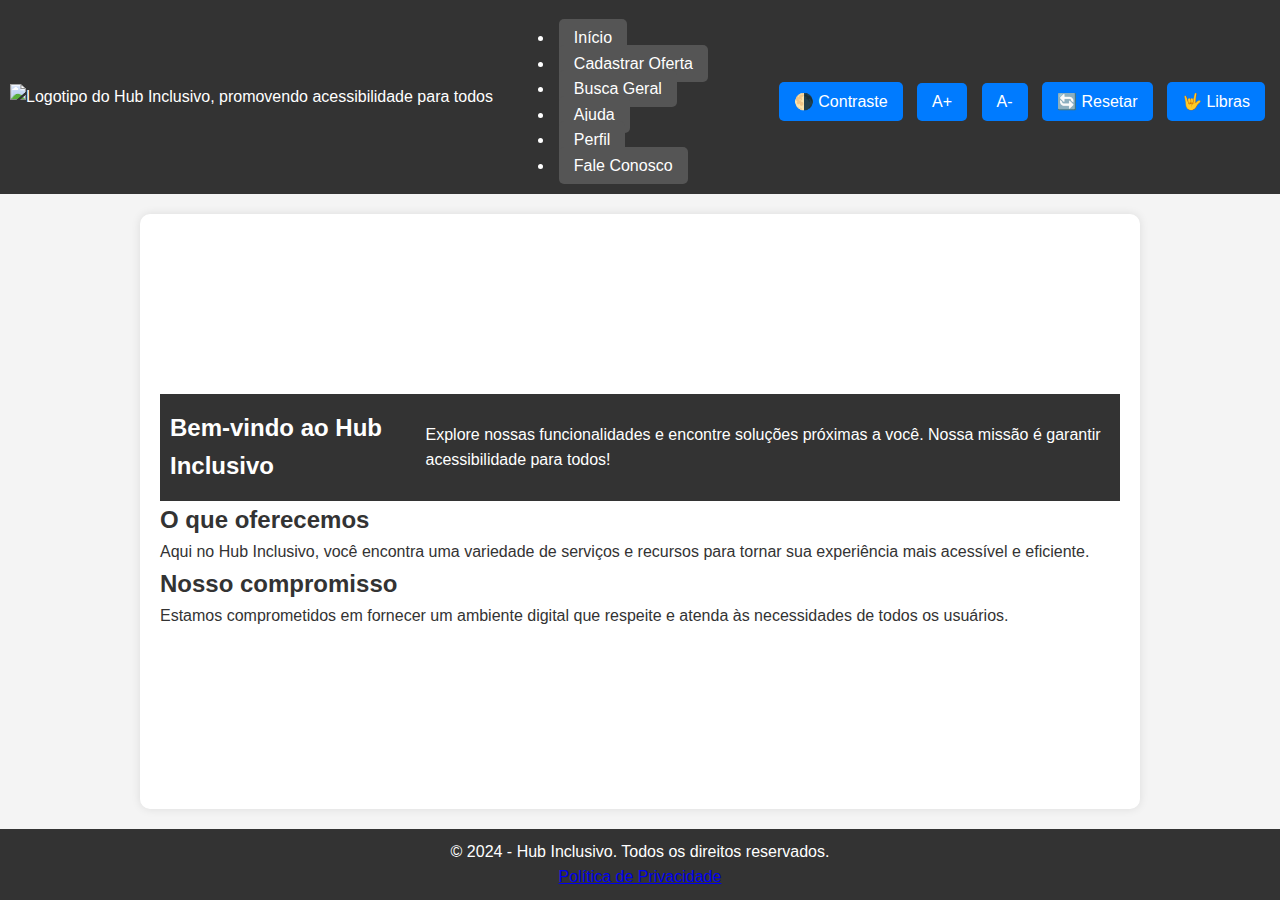
==== index.html @ 8b38e3e5 "adjusting structure" ====
<!DOCTYPE html>
<html lang="pt-BR">
<head>
  <meta charset="UTF-8">
  <meta name="viewport" content="width=device-width, initial-scale=1.0">
  <title>Hub Inclusivo</title>
  <link rel="stylesheet" href="styles.css">
</head>
<body>

  <!-- Cabeçalho com logotipo e menu -->
  <header>
    <div class="logo" role="banner">
      <img src="logo.png" alt="Logotipo do Hub Inclusivo, promovendo acessibilidade para todos">
    </div>

    <nav aria-label="Menu principal">
      <ul class="menu">
        <li><a href="index.html" aria-label="Ir para a página inicial">Início</a></li>
        <li><a href="/Pages/cadastrar-oferta.html" aria-label="Cadastrar uma oferta de serviço">Cadastrar Oferta</a></li>
        <li><a href="/Pages/buscar-oferta.html" aria-label="Buscar ofertas disponíveis">Busca Geral</a></li>
        <li><a href="/Pages/instrucoes-uso.html" aria-label="Acessar as instruções de uso">Ajuda</a></li>
        <li><a href="/Pages/perfil.html" aria-label="Acessar o perfil do usuário">Perfil</a></li>
        <li><a href="/Pages/fale-conosco.html" aria-label="Entre em contato conosco">Fale Conosco</a></li>
      </ul>
    </nav>

    <!-- Controles de acessibilidade -->
    <div class="accessibility-controls" role="toolbar" aria-label="Controles de acessibilidade">
      <button id="toggle-contrast" aria-label="Ativar ou desativar o modo de alto contraste">🌗 Contraste</button>
      <button id="increase-text" aria-label="Aumentar o tamanho do texto">A+</button>
      <button id="decrease-text" aria-label="Diminuir o tamanho do texto">A-</button>
      <button id="reset-zoom" aria-label="Resetar o zoom da página">🔄 Resetar</button>
      <button id="toggle-libras" aria-label="Ativar ou desativar o suporte em Libras">🤟 Libras</button>
    </div>
  </header>

 <!-- Conteúdo principal -->
<main>
  <section id="content" aria-labelledby="main-title">
    <header>
      <h1 id="main-title">Bem-vindo ao Hub Inclusivo</h1>
      <p>Explore nossas funcionalidades e encontre soluções próximas a você. Nossa missão é garantir acessibilidade para todos!</p>
    </header>

    <article>
      <section>
        <h2>O que oferecemos</h2>
        <p>Aqui no Hub Inclusivo, você encontra uma variedade de serviços e recursos para tornar sua experiência mais acessível e eficiente.</p>
      </section>

      <section>
        <h2>Nosso compromisso</h2>
        <p>Estamos comprometidos em fornecer um ambiente digital que respeite e atenda às necessidades de todos os usuários.</p>
      </section>
    </article>
  </section>
</main>

  <!-- Rodapé -->
  <footer>
    <p>© 2024 - Hub Inclusivo. Todos os direitos reservados.</p>
    <p><a href="politica-privacidade.html" aria-label="Leia nossa política de privacidade">Política de Privacidade</a></p>
  </footer>

  <!-- Inclusão do JavaScript -->
  <script src="/Js/script.js"></script>
</body>
</html>
---- styles.css ----
* {
  margin: 0;
  padding: 0;
  box-sizing: border-box;
}

body {
  font-family: Arial, sans-serif;
  line-height: 1.6;
  background-color: #f4f4f4;
  color: #333;
  display: flex;
  flex-direction: column;
  min-height: 100vh;
  transition: all 0.3s ease;
}

header {
  background-color: #333;
  color: white;
  padding: 15px 10px;
  display: flex;
  justify-content: space-between;
  align-items: center;
}

header h1 {
  margin: 0;
  font-size: 1.5em;
}

nav {
  display: flex;
  justify-content: center;
  margin-top: 10px;
}

nav a {
  color: white;
  text-decoration: none;
  padding: 10px 15px;
  margin: 0 5px;
  border-radius: 5px;
  background-color: #555;
  transition: background-color 0.3s ease;
}

nav a:hover {
  background-color: #777;
}

.accessibility-controls {
  text-align: center;
  margin-top: 10px;
}

button {
  margin: 5px;
  padding: 10px 15px;
  font-size: 16px;
  border: none;
  border-radius: 5px;
  cursor: pointer;
  background-color: #007bff;
  color: white;
  transition: background-color 0.3s ease;
}

button:hover {
  background-color: #0056b3;
}

main {
  flex: 1;
  padding: 20px;
  max-width: 1000px;
  margin: 20px auto;
  background-color: white;
  color: #333;
  border-radius: 10px;
  box-shadow: 0 0 10px rgba(0, 0, 0, 0.1);
  display: flex;
  flex-direction: column;
  justify-content: center;
}

footer {
  text-align: center;
  padding: 10px;
  background-color: #333;
  color: white;
}

.highlight-link {
  font-weight: bold;
  color: #007bff;
}

img {
  max-width: 100%;
  height: auto;
}

body.high-contrast {
  background-color: #000;
  color: #fff;
}

body.high-contrast header,
body.high-contrast footer {
  background-color: #000;
  color: #fff;
}

body.high-contrast nav a {
  color: #FFD700;
  background-color: #333;
}

body.high-contrast button {
  background-color: #FFD700;
  color: #000;
  border: 2px solid #FFF;
}

body.high-contrast main {
  background-color: #000;
  color: #fff;
}

body.high-contrast .highlight-link {
  color: #FFD700;
}

#libras-sign {
  display: none;
  position: fixed;
  bottom: 10px;
  right: 10px;
  width: 60px;
  height: 60px;
  background-color: #007bff;
  color: white;
  border-radius: 50%;
  display: flex;
  align-items: center;
  justify-content: center;
  font-size: 1.2em;
  box-shadow: 0 2px 5px rgba(0, 0, 0, 0.3);
}

#libras-sign.active {
  display: flex;
}
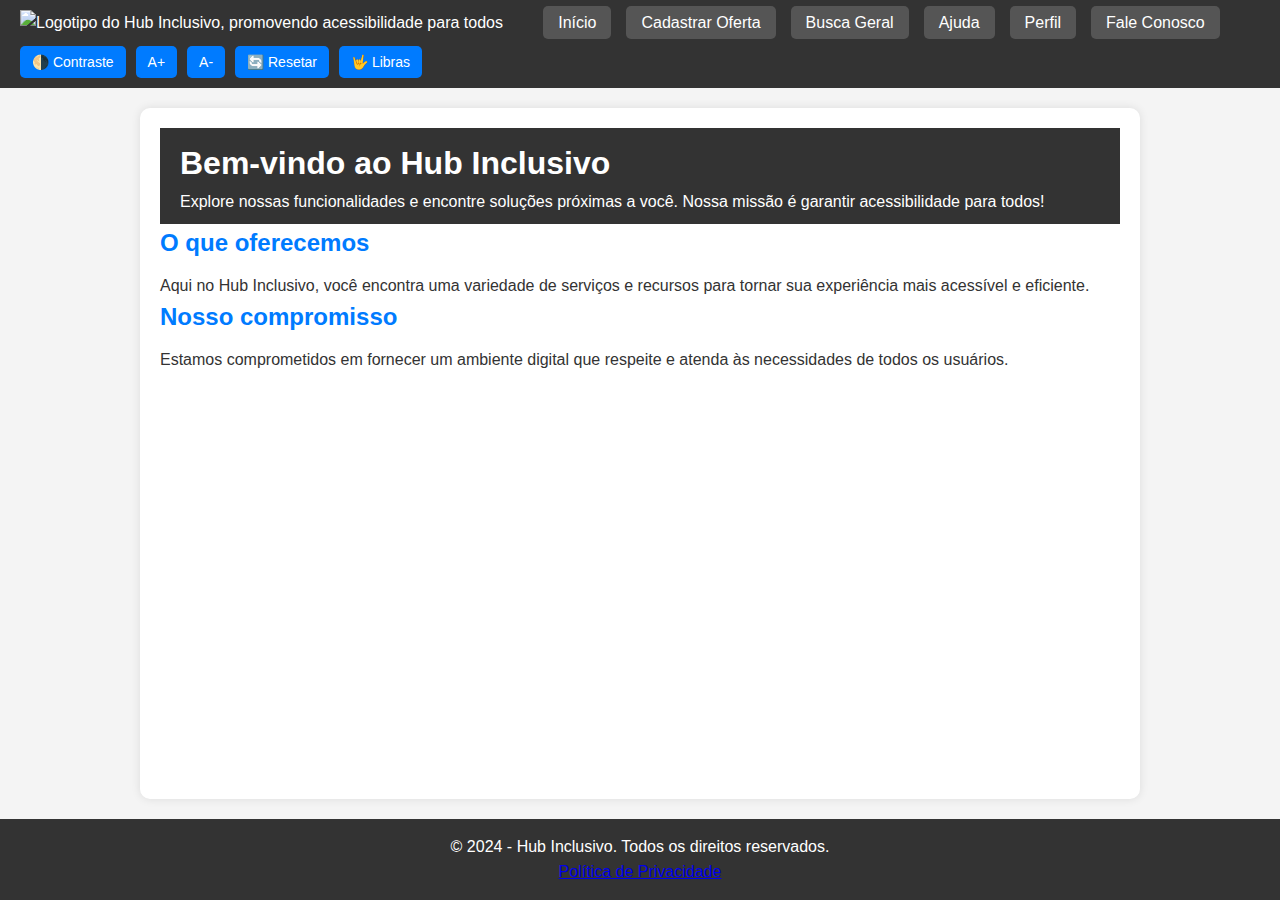
==== commit 8db1d77d: "Update index.html" ====
--- a/index.html
+++ b/index.html
@@ -5,6 +5,11 @@
   <meta name="viewport" content="width=device-width, initial-scale=1.0">
   <title>Hub Inclusivo</title>
   <link rel="stylesheet" href="styles.css">
+  <script src="https://vlibras.gov.br/app/vlibras-plugin.js"></script>
+  <script>
+    new window.VLibras.Widget('https://vlibras.gov.br/app');
+  </script>
+
 </head>
 <body>
 
@@ -59,11 +64,15 @@
 
   <!-- Rodapé -->
   <footer>
+    <div vw class="enabled">
+      <div vw-access-button class="active"></div>
+      <div vw-plugin-wrapper></div>
+    </div>    
     <p>© 2024 - Hub Inclusivo. Todos os direitos reservados.</p>
     <p><a href="politica-privacidade.html" aria-label="Leia nossa política de privacidade">Política de Privacidade</a></p>
   </footer>
 
   <!-- Inclusão do JavaScript -->
-  <script src="/Js/script.js"></script>
+  <script src="./Js/script.js"></script>
 </body>
 </html>
--- a/styles.css
+++ b/styles.css
@@ -1,7 +1,12 @@
+/* Reset básico */
 * {
   margin: 0;
   padding: 0;
   box-sizing: border-box;
+}
+
+html {
+  font-size: 100%;
 }
 
 body {
@@ -15,47 +20,122 @@
   transition: all 0.3s ease;
 }
 
+/* Cabeçalho */
 header {
   background-color: #333;
   color: white;
-  padding: 15px 10px;
+  padding: 10px 20px;
   display: flex;
   justify-content: space-between;
   align-items: center;
-}
-
-header h1 {
-  margin: 0;
-  font-size: 1.5em;
-}
-
-nav {
-  display: flex;
-  justify-content: center;
-  margin-top: 10px;
-}
-
-nav a {
+  flex-wrap: wrap;
+}
+
+header .logo {
+  display: flex;
+  align-items: center;
+}
+
+header .logo img {
+  max-height: 50px;
+}
+
+header nav {
+  display: flex;
+  justify-content: center;
+  align-items: center;
+  flex-grow: 1;
+  flex-wrap: wrap;
+}
+
+header nav .menu {
+  display: flex;
+  list-style: none;
+  gap: 15px;
+  padding: 0;
+}
+
+header nav .menu li {
+  display: inline-block;
+}
+
+header nav .menu a {
   color: white;
   text-decoration: none;
-  padding: 10px 15px;
-  margin: 0 5px;
+  padding: 8px 15px;
   border-radius: 5px;
   background-color: #555;
-  transition: background-color 0.3s ease;
-}
-
-nav a:hover {
+  transition: background-color 0.3s ease, transform 0.2s ease;
+}
+
+header nav .menu a:hover {
   background-color: #777;
-}
-
+  transform: scale(1.05);
+}
+
+header .accessibility-controls {
+  display: flex;
+  gap: 10px;
+  margin-top: 10px;
+  flex-wrap: wrap;
+  justify-content: center;
+}
+
+header .accessibility-controls button {
+  padding: 8px 12px;
+  font-size: 14px;
+  border: none;
+  border-radius: 5px;
+  cursor: pointer;
+  background-color: #007bff;
+  color: white;
+  transition: background-color 0.3s ease, transform 0.2s ease;
+}
+
+header .accessibility-controls button:hover {
+  background-color: #0056b3;
+  transform: scale(1.05);
+}
+
+@media (max-width: 768px) {
+  header {
+    flex-direction: column;
+    align-items: flex-start;
+    gap: 15px;
+  }
+
+  header nav {
+    flex-grow: 0;
+    width: 100%;
+    justify-content: flex-start;
+  }
+
+  header nav .menu {
+    flex-direction: column;
+    gap: 10px;
+  }
+
+  header nav .menu li {
+    text-align: left;
+  }
+
+  header .accessibility-controls {
+    justify-content: flex-start;
+    width: 100%;
+  }
+}
+
+
+/* Controles de Acessibilidade */
 .accessibility-controls {
-  text-align: center;
-  margin-top: 10px;
-}
-
-button {
-  margin: 5px;
+  display: flex;
+  justify-content: center;
+  flex-wrap: wrap;
+  gap: 10px;
+  margin-top: 15px;
+}
+
+.accessibility-controls button {
   padding: 10px 15px;
   font-size: 16px;
   border: none;
@@ -63,13 +143,15 @@
   cursor: pointer;
   background-color: #007bff;
   color: white;
-  transition: background-color 0.3s ease;
-}
-
-button:hover {
+  transition: background-color 0.3s ease, transform 0.2s ease;
+}
+
+.accessibility-controls button:hover {
   background-color: #0056b3;
-}
-
+  transform: scale(1.05);
+}
+
+/* Conteúdo Principal */
 main {
   flex: 1;
   padding: 20px;
@@ -81,26 +163,40 @@
   box-shadow: 0 0 10px rgba(0, 0, 0, 0.1);
   display: flex;
   flex-direction: column;
-  justify-content: center;
-}
-
+  gap: 20px;
+}
+
+main section h2 {
+  margin-bottom: 10px;
+  color: #007bff;
+}
+
+/* Rodapé */
 footer {
   text-align: center;
-  padding: 10px;
+  padding: 15px;
   background-color: #333;
   color: white;
 }
 
+/* Links com Destaque */
 .highlight-link {
   font-weight: bold;
   color: #007bff;
-}
-
+  text-decoration: none;
+}
+
+.highlight-link:hover {
+  text-decoration: underline;
+}
+
+/* Imagens Responsivas */
 img {
   max-width: 100%;
   height: auto;
 }
 
+/* Contraste Alto */
 body.high-contrast {
   background-color: #000;
   color: #fff;
@@ -132,11 +228,11 @@
   color: #FFD700;
 }
 
+/* Botão VLibras */
 #libras-sign {
-  display: none;
   position: fixed;
-  bottom: 10px;
-  right: 10px;
+  bottom: 20px;
+  right: 20px;
   width: 60px;
   height: 60px;
   background-color: #007bff;
@@ -147,8 +243,50 @@
   justify-content: center;
   font-size: 1.2em;
   box-shadow: 0 2px 5px rgba(0, 0, 0, 0.3);
-}
-
-#libras-sign.active {
-  display: flex;
-}
+  z-index: 9999;
+  transition: transform 0.3s ease;
+}
+
+#libras-sign:hover {
+  transform: scale(1.1);
+}
+
+/* Responsividade */
+@media (max-width: 768px) {
+  header {
+    flex-direction: column;
+    align-items: flex-start;
+    gap: 10px;
+  }
+
+  header nav {
+    flex-direction: column;
+    align-items: flex-start;
+    width: 100%;
+  }
+
+  header nav a {
+    width: 100%;
+    text-align: center;
+  }
+
+  .accessibility-controls {
+    flex-direction: column;
+    align-items: center;
+  }
+}
+
+@media (max-width: 480px) {
+  main {
+    padding: 15px;
+  }
+
+  footer {
+    font-size: 14px;
+  }
+
+  .accessibility-controls button {
+    font-size: 14px;
+    padding: 8px 12px;
+  }
+}
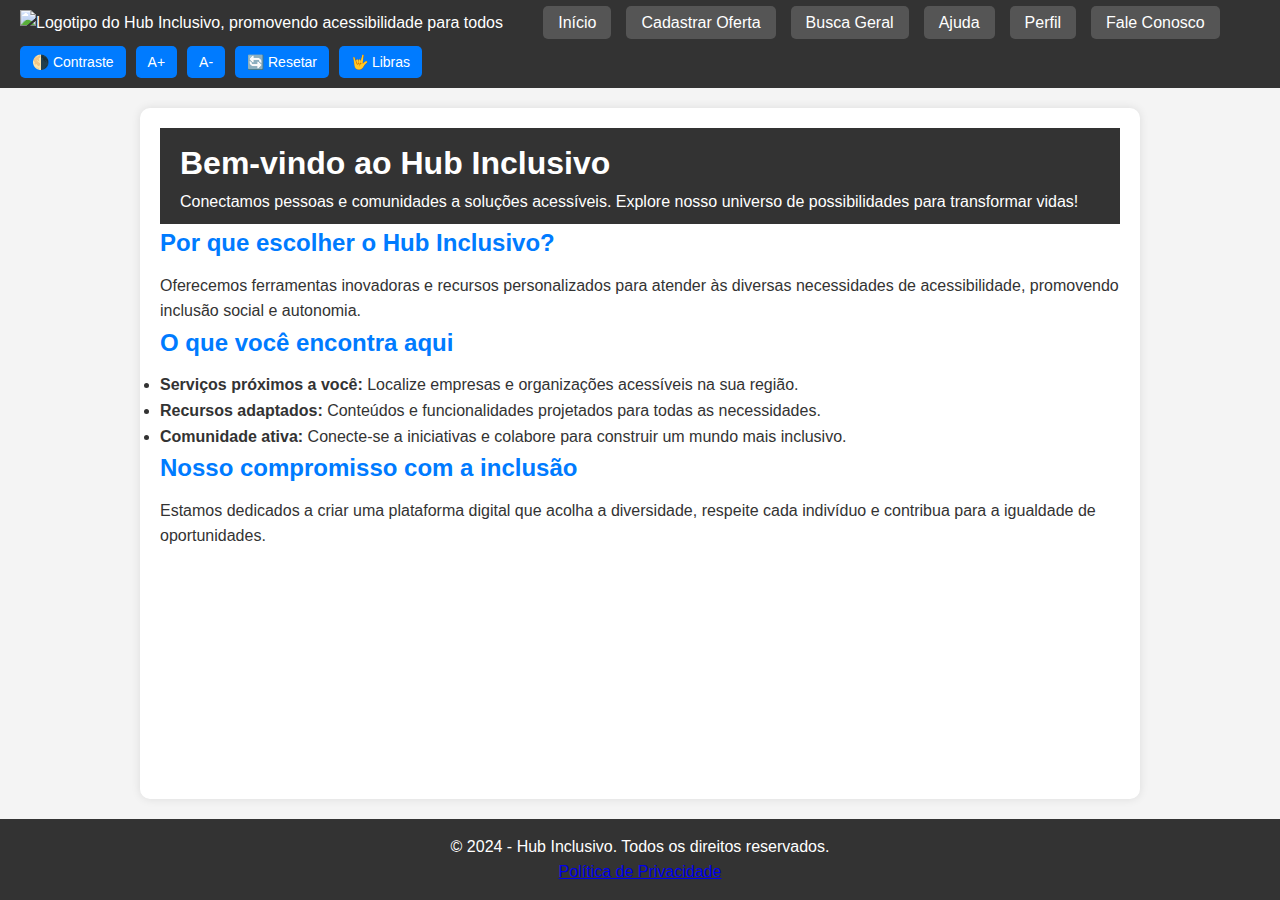
==== commit 1409c294: "Update index.html" ====
--- a/index.html
+++ b/index.html
@@ -22,11 +22,11 @@
     <nav aria-label="Menu principal">
       <ul class="menu">
         <li><a href="index.html" aria-label="Ir para a página inicial">Início</a></li>
-        <li><a href="/Pages/cadastrar-oferta.html" aria-label="Cadastrar uma oferta de serviço">Cadastrar Oferta</a></li>
-        <li><a href="/Pages/buscar-oferta.html" aria-label="Buscar ofertas disponíveis">Busca Geral</a></li>
-        <li><a href="/Pages/instrucoes-uso.html" aria-label="Acessar as instruções de uso">Ajuda</a></li>
-        <li><a href="/Pages/perfil.html" aria-label="Acessar o perfil do usuário">Perfil</a></li>
-        <li><a href="/Pages/fale-conosco.html" aria-label="Entre em contato conosco">Fale Conosco</a></li>
+        <li><a href="./Pages/cadastrar-oferta.html" aria-label="Cadastrar uma oferta de serviço">Cadastrar Oferta</a></li>
+        <li><a href="./Pages/buscar-oferta.html" aria-label="Buscar ofertas disponíveis">Busca Geral</a></li>
+        <li><a href="./Pages/instrucoes-uso.html" aria-label="Acessar as instruções de uso">Ajuda</a></li>
+        <li><a href="./Pages/perfil.html" aria-label="Acessar o perfil do usuário">Perfil</a></li>
+        <li><a href="./Pages/fale-conosco.html" aria-label="Entre em contato conosco">Fale Conosco</a></li>
       </ul>
     </nav>
 
@@ -40,23 +40,32 @@
     </div>
   </header>
 
- <!-- Conteúdo principal -->
+<!-- Conteúdo Principal -->
 <main>
   <section id="content" aria-labelledby="main-title">
     <header>
       <h1 id="main-title">Bem-vindo ao Hub Inclusivo</h1>
-      <p>Explore nossas funcionalidades e encontre soluções próximas a você. Nossa missão é garantir acessibilidade para todos!</p>
+      <p>Conectamos pessoas e comunidades a soluções acessíveis. Explore nosso universo de possibilidades para transformar vidas!</p>
     </header>
 
     <article>
       <section>
-        <h2>O que oferecemos</h2>
-        <p>Aqui no Hub Inclusivo, você encontra uma variedade de serviços e recursos para tornar sua experiência mais acessível e eficiente.</p>
+        <h2>Por que escolher o Hub Inclusivo?</h2>
+        <p>Oferecemos ferramentas inovadoras e recursos personalizados para atender às diversas necessidades de acessibilidade, promovendo inclusão social e autonomia.</p>
       </section>
 
       <section>
-        <h2>Nosso compromisso</h2>
-        <p>Estamos comprometidos em fornecer um ambiente digital que respeite e atenda às necessidades de todos os usuários.</p>
+        <h2>O que você encontra aqui</h2>
+        <ul>
+          <li><strong>Serviços próximos a você:</strong> Localize empresas e organizações acessíveis na sua região.</li>
+          <li><strong>Recursos adaptados:</strong> Conteúdos e funcionalidades projetados para todas as necessidades.</li>
+          <li><strong>Comunidade ativa:</strong> Conecte-se a iniciativas e colabore para construir um mundo mais inclusivo.</li>
+        </ul>
+      </section>
+
+      <section>
+        <h2>Nosso compromisso com a inclusão</h2>
+        <p>Estamos dedicados a criar uma plataforma digital que acolha a diversidade, respeite cada indivíduo e contribua para a igualdade de oportunidades.</p>
       </section>
     </article>
   </section>
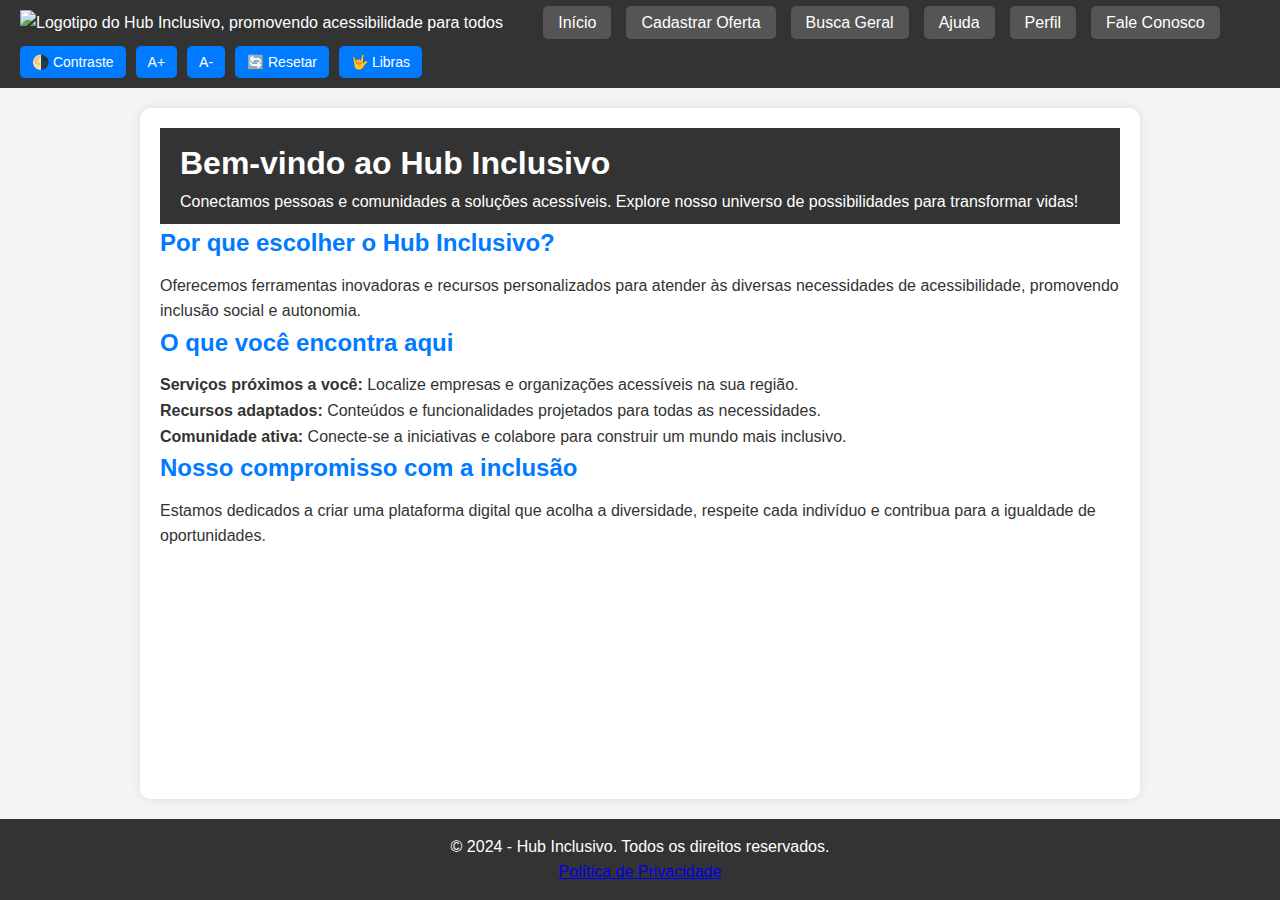
==== commit cd4c25c8: "Update index.html" ====
--- a/index.html
+++ b/index.html
@@ -56,11 +56,9 @@
 
       <section>
         <h2>O que você encontra aqui</h2>
-        <ul>
-          <li><strong>Serviços próximos a você:</strong> Localize empresas e organizações acessíveis na sua região.</li>
-          <li><strong>Recursos adaptados:</strong> Conteúdos e funcionalidades projetados para todas as necessidades.</li>
-          <li><strong>Comunidade ativa:</strong> Conecte-se a iniciativas e colabore para construir um mundo mais inclusivo.</li>
-        </ul>
+          <p><strong>Serviços próximos a você:</strong> Localize empresas e organizações acessíveis na sua região.</p>
+          <p><strong>Recursos adaptados:</strong> Conteúdos e funcionalidades projetados para todas as necessidades.</p>
+          <p><strong>Comunidade ativa:</strong> Conecte-se a iniciativas e colabore para construir um mundo mais inclusivo.</p>
       </section>
 
       <section>
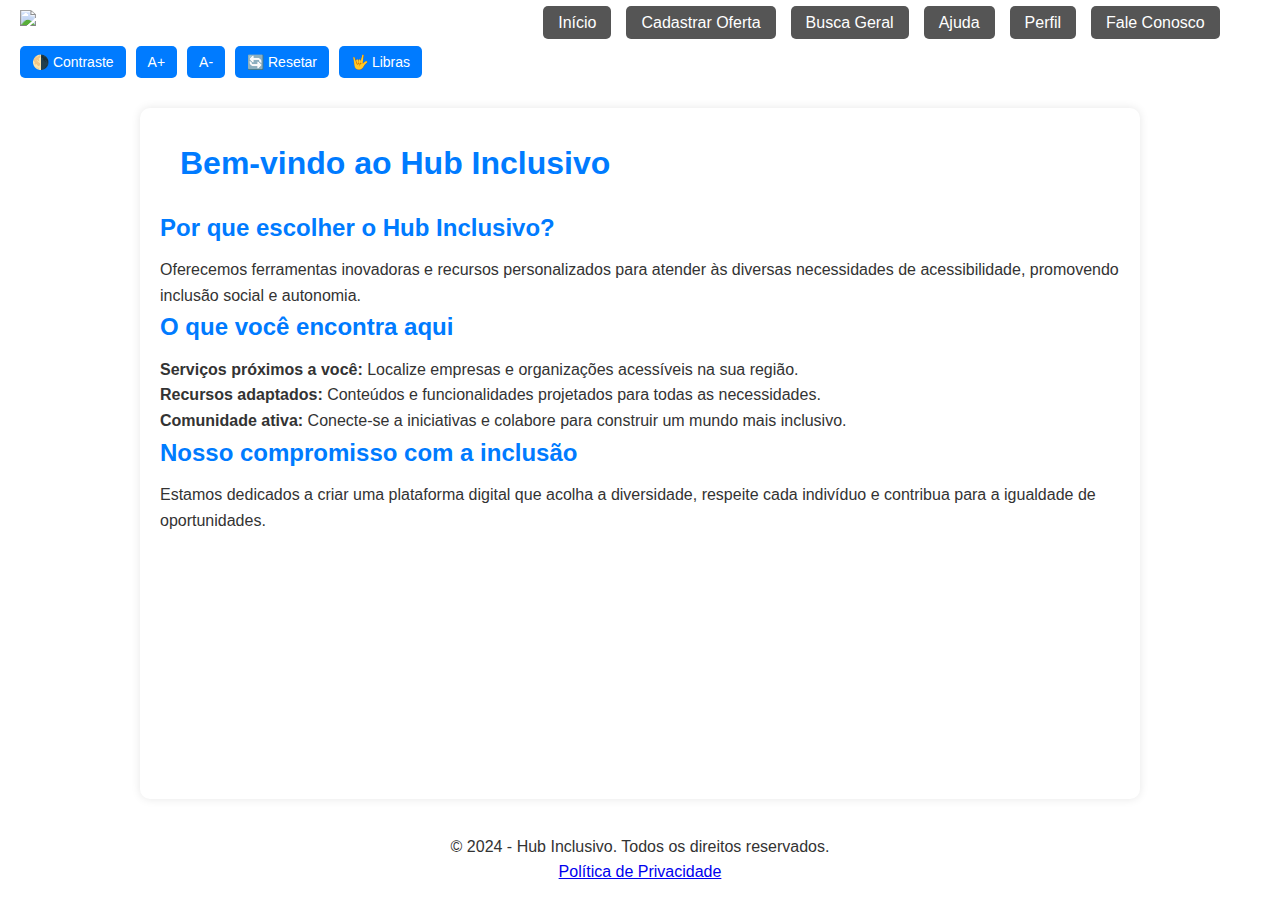
==== commit 11634d6b: "Update index.html" ====
--- a/index.html
+++ b/index.html
@@ -16,7 +16,7 @@
   <!-- Cabeçalho com logotipo e menu -->
   <header>
     <div class="logo" role="banner">
-      <img src="logo.png" alt="Logotipo do Hub Inclusivo, promovendo acessibilidade para todos">
+      <img src="https://via.placeholder.com/150x50.png?text=Logo" alt="Logotipo do Hub Inclusivo, promovendo acessibilidade para todos">
     </div>
 
     <nav aria-label="Menu principal">
@@ -45,7 +45,6 @@
   <section id="content" aria-labelledby="main-title">
     <header>
       <h1 id="main-title">Bem-vindo ao Hub Inclusivo</h1>
-      <p>Conectamos pessoas e comunidades a soluções acessíveis. Explore nosso universo de possibilidades para transformar vidas!</p>
     </header>
 
     <article>
--- a/styles.css
+++ b/styles.css
@@ -12,8 +12,8 @@
 body {
   font-family: Arial, sans-serif;
   line-height: 1.6;
-  background-color: #f4f4f4;
-  color: #333;
+  background-color: transparent;
+  color: #333; /* Cor preta por padrão */
   display: flex;
   flex-direction: column;
   min-height: 100vh;
@@ -22,13 +22,19 @@
 
 /* Cabeçalho */
 header {
-  background-color: #333;
+  background-color: transparent; /* Cor padrão (sem alto contraste) */
   color: white;
   padding: 10px 20px;
   display: flex;
   justify-content: space-between;
   align-items: center;
   flex-wrap: wrap;
+}
+
+/* No modo de alto contraste */
+body.high-contrast header {
+  background-color: #000; /* Preto no alto contraste */
+  color: #fff; /* Texto branco no alto contraste */
 }
 
 header .logo {
@@ -38,6 +44,16 @@
 
 header .logo img {
   max-height: 50px;
+}
+
+/* Parágrafos no modo padrão */
+p {
+  color: #333; /* Cor do texto no modo normal */
+}
+
+/* No modo de alto contraste */
+body.high-contrast p {
+  color: #fff; /* Texto branco no alto contraste */
 }
 
 header nav {
@@ -96,35 +112,6 @@
   background-color: #0056b3;
   transform: scale(1.05);
 }
-
-@media (max-width: 768px) {
-  header {
-    flex-direction: column;
-    align-items: flex-start;
-    gap: 15px;
-  }
-
-  header nav {
-    flex-grow: 0;
-    width: 100%;
-    justify-content: flex-start;
-  }
-
-  header nav .menu {
-    flex-direction: column;
-    gap: 10px;
-  }
-
-  header nav .menu li {
-    text-align: left;
-  }
-
-  header .accessibility-controls {
-    justify-content: flex-start;
-    width: 100%;
-  }
-}
-
 
 /* Controles de Acessibilidade */
 .accessibility-controls {
@@ -157,13 +144,18 @@
   padding: 20px;
   max-width: 1000px;
   margin: 20px auto;
-  background-color: white;
-  color: #333;
+  background-color: transparent;
+  color: #333; /* Cor preta por padrão */
   border-radius: 10px;
   box-shadow: 0 0 10px rgba(0, 0, 0, 0.1);
   display: flex;
   flex-direction: column;
   gap: 20px;
+}
+
+main section h1 {
+  margin-bottom: 10px;
+  color: #007bff;
 }
 
 main section h2 {
@@ -175,7 +167,7 @@
 footer {
   text-align: center;
   padding: 15px;
-  background-color: #333;
+  background-color: transparent;
   color: white;
 }
 
@@ -199,7 +191,7 @@
 /* Contraste Alto */
 body.high-contrast {
   background-color: #000;
-  color: #fff;
+  color: #fff; /* Texto branco no modo de alto contraste */
 }
 
 body.high-contrast header,
@@ -209,7 +201,7 @@
 }
 
 body.high-contrast nav a {
-  color: #FFD700;
+  color: #FFD700; /* Títulos e links em dourado no alto contraste */
   background-color: #333;
 }
 
@@ -226,6 +218,16 @@
 
 body.high-contrast .highlight-link {
   color: #FFD700;
+}
+
+/* Alterações para Cabeçalhos no Modo de Alto Contraste */
+body.high-contrast h1,
+body.high-contrast h2,
+body.high-contrast h3,
+body.high-contrast h4,
+body.high-contrast h5,
+body.high-contrast h6 {
+  color: #fff; /* Todos os cabeçalhos ficam brancos no alto contraste */
 }
 
 /* Botão VLibras */
@@ -290,3 +292,99 @@
     padding: 8px 12px;
   }
 }
+
+/* Estilo para o perfil de usuário */
+.profile-container {
+  display: flex;
+  align-items: center;
+  justify-content: start;
+  gap: 20px;
+  padding: 20px;
+  background-color: transparent;
+  border-radius: 10px;
+  box-shadow: 0 4px 8px rgba(0, 0, 0, 0.1);
+}
+
+.profile-image {
+  width: 150px;
+  height: 150px;
+  border-radius: 50%;
+  overflow: hidden;
+  background-color: #ddd;
+}
+
+.profile-pic {
+  width: 100%;
+  height: 100%;
+  object-fit: cover;
+}
+
+.profile-info strong {
+  color: #333; /* Cor padrão */
+}
+
+/* Ajuste para o modo de alto contraste */
+body.high-contrast .profile-info strong {
+  color: #FFD700; /* Cor mais visível no alto contraste */
+}
+
+/* Estilo do botão de editar */
+.profile-actions {
+  margin-top: 20px;
+}
+
+.edit-btn {
+  padding: 10px 20px;
+  background-color: #007bff;
+  color: white;
+  border: none;
+  border-radius: 5px;
+  font-size: 1em;
+  cursor: pointer;
+  transition: background-color 0.3s ease;
+}
+
+.edit-btn:hover {
+  background-color: #0056b3;
+}
+
+/* Estilo de Formulários */
+form {
+  background-color: transparent;
+  padding: 20px;
+  border-radius: 10px;
+  box-shadow: 0 0 10px rgba(0, 0, 0, 0.1);
+  max-width: 600px;
+  margin: 20px auto;
+  display: flex;
+  flex-direction: column;
+  gap: 15px;
+}
+
+input, select, textarea {
+  padding: 12px;
+  font-size: 1em;
+  border: 1px solid #ccc;
+  border-radius: 5px;
+  width: 100%;
+  transition: border-color 0.3s ease;
+}
+
+input:focus, select:focus, textarea:focus {
+  border-color: #007bff;
+}
+
+button[type="submit"] {
+  padding: 12px;
+  background-color: #007bff;
+  color: white;
+  border: none;
+  border-radius: 5px;
+  font-size: 1.2em;
+  cursor: pointer;
+  transition: background-color 0.3s ease;
+}
+
+button[type="submit"]:hover {
+  background-color: #0056b3;
+}
